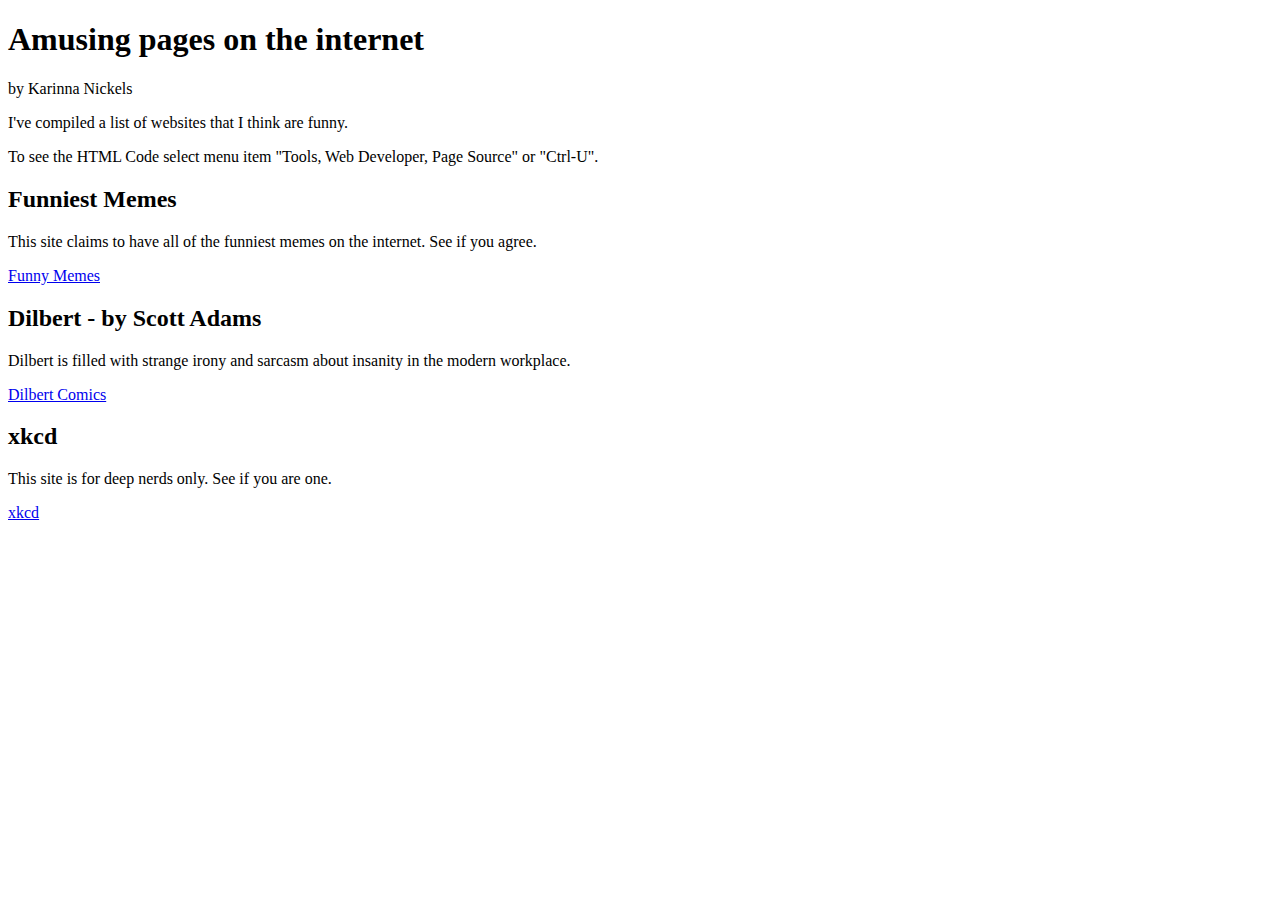
==== bacs200/amuse.html @ 26968fe7 "Create amuse.html" ====
<!DOCTYPE html>
<html lang="en">

<head>

    <meta charset="UTF-8">
    <title>Amusing Internet</title>

</head>

<body>

    <h1>Amusing pages on the internet</h1>
    <p>by Karinna Nickels</p>

    <p>I've compiled a list of websites that I think are funny.</p>
    <p>To see the HTML Code select menu item "Tools, Web Developer, Page Source" or "Ctrl-U".</p>

    <h2>Funniest Memes</h2>
    <p>This site claims to have all of the funniest memes on the internet. See if you agree.</p>
    <p>
        <a href="https://bestlifeonline.com/funniest-memes-all-time">Funny Memes</a>
    </p>

    <h2>Dilbert - by Scott Adams</h2>
    <p>Dilbert is filled with strange irony and sarcasm about insanity in the modern workplace.</p>
    <p>
        <a href="https://dilbert.com">Dilbert Comics</a>
    </p>

    <h2>xkcd</h2>
    <p>This site is for deep nerds only. See if you are one.</p>
    <p>
        <a href="https://xkcd.com">xkcd</a>
    </p>

</body>

</html>
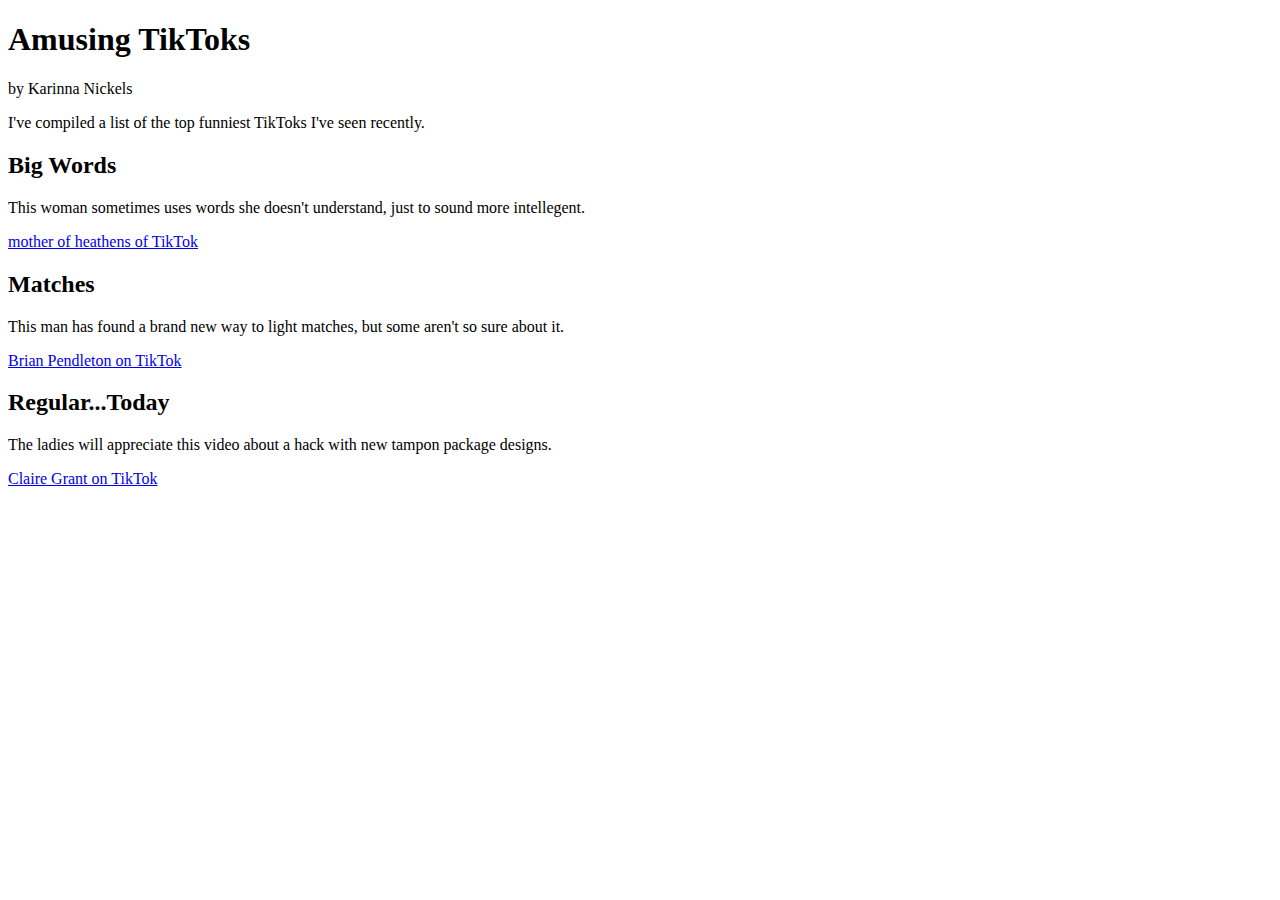
==== commit 59ebe32b: "Update amuse.html" ====
--- a/bacs200/amuse.html
+++ b/bacs200/amuse.html
@@ -4,34 +4,33 @@
 <head>
 
     <meta charset="UTF-8">
-    <title>Amusing Internet</title>
+    <title>Amusing TikToks</title>
 
 </head>
 
 <body>
 
-    <h1>Amusing pages on the internet</h1>
+    <h1>Amusing TikToks</h1>
     <p>by Karinna Nickels</p>
 
-    <p>I've compiled a list of websites that I think are funny.</p>
-    <p>To see the HTML Code select menu item "Tools, Web Developer, Page Source" or "Ctrl-U".</p>
-
-    <h2>Funniest Memes</h2>
-    <p>This site claims to have all of the funniest memes on the internet. See if you agree.</p>
+    <p>I've compiled a list of the top funniest TikToks I've seen recently.</p>
+   
+    <h2>Big Words</h2>
+    <p>This woman sometimes uses words she doesn't understand, just to sound more intellegent.</p>
     <p>
-        <a href="https://bestlifeonline.com/funniest-memes-all-time">Funny Memes</a>
+        <a href="https://www.tiktok.com/@robbnwa/video/6884284155245513990?sender_device=pc&sender_web_id=6902539723904157190&is_from_webapp=1">mother of heathens of TikTok</a>
     </p>
 
-    <h2>Dilbert - by Scott Adams</h2>
-    <p>Dilbert is filled with strange irony and sarcasm about insanity in the modern workplace.</p>
+    <h2>Matches</h2>
+    <p>This man has found a brand new way to light matches, but some aren't so sure about it.</p>
     <p>
-        <a href="https://dilbert.com">Dilbert Comics</a>
+        <a href="https://www.tiktok.com/@kids.dad/video/6890766412512529669?sender_device=pc&sender_web_id=6902539723904157190&is_from_webapp=1">Brian Pendleton on TikTok</a>
     </p>
 
-    <h2>xkcd</h2>
-    <p>This site is for deep nerds only. See if you are one.</p>
+    <h2>Regular...Today</h2>
+    <p>The ladies will appreciate this video about a hack with new tampon package designs.</p>
     <p>
-        <a href="https://xkcd.com">xkcd</a>
+        <a href="https://www.tiktok.com/@heytiedyegirl/video/6902165527070854405?sender_device=pc&sender_web_id=6902539723904157190&is_from_webapp=1">Claire Grant on TikTok</a>
     </p>
 
 </body>
